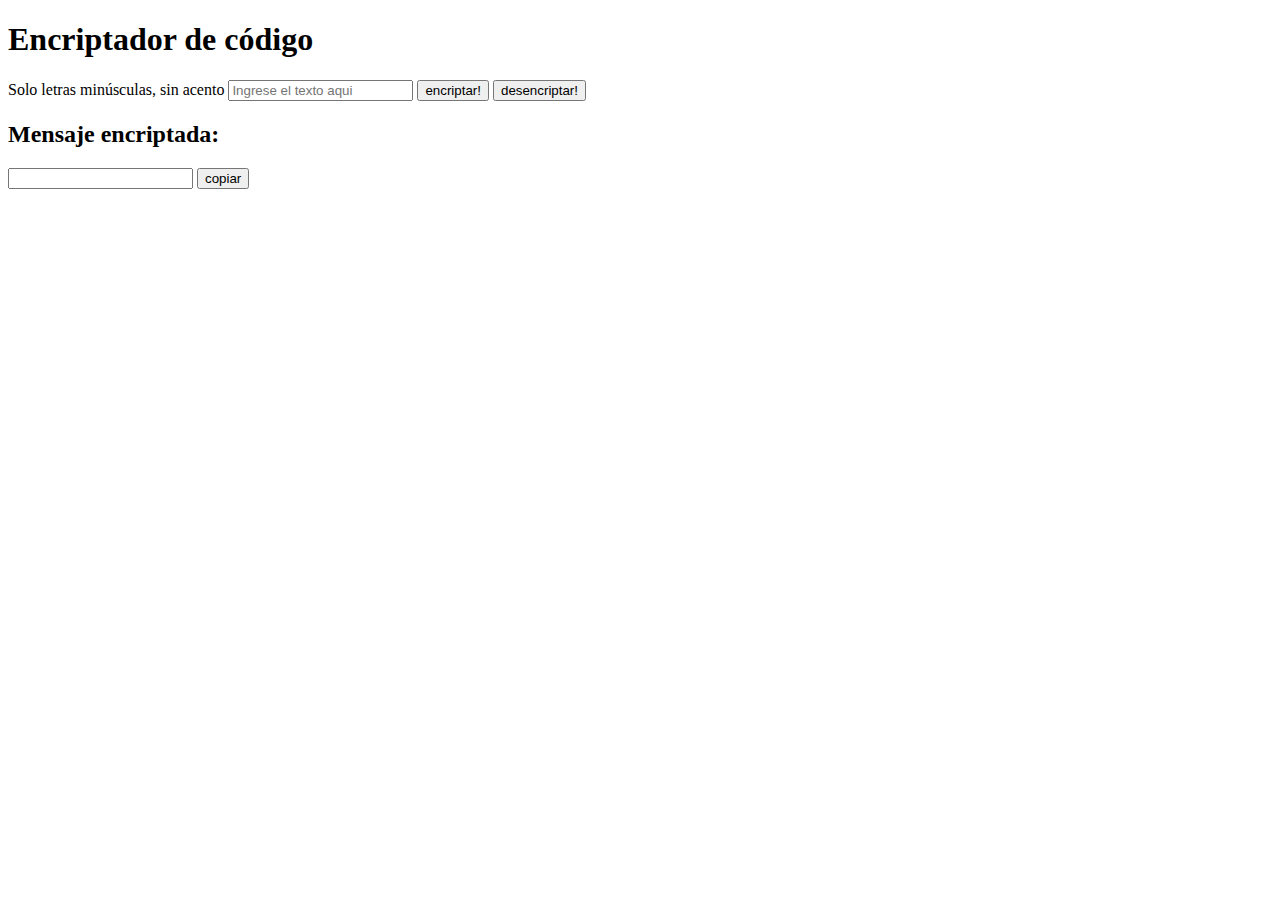
==== index.html @ 5392d67e "initial commit" ====
<!DOCTYPE html>
<html lang="pt-br">
<head>
  <meta charset="UTF-8">
  <meta http-equiv="X-UA-Compatible" content="IE=edge">
  <meta name="viewport" content="width=device-width, initial-scale=1.0">
  <title>Document</title>
  <link rel="stylesheet" href="style.css">
</head>
<body>
  <h1 class="titulo">Encriptador de código </h1>

  <main class="main">
    <section class="form box">
      <form action="">
        <label for="input-texto">Solo letras minúsculas, sin acento</label>
        <input class="text-input" type="text" name="input-texto" id="input-texto" placeholder="Ingrese el texto aqui">
        <input class="btn" type="submit" value="encriptar!" id="btn-encriptar">
        <input class="btn" type="submit" value="desencriptar!" id="btn-desencriptar">
      </form>
    </section>
  
    <section class="msg box">
      <h2 id="">Mensaje encriptada:</h2>
      <input class="text-input" type="text" id="msg"></input>
      <input class="btn" type="submit" value="copiar" id="btn-copy">
    </section>
  </main>

  <script src="script.js"></script>
</body>
</html>
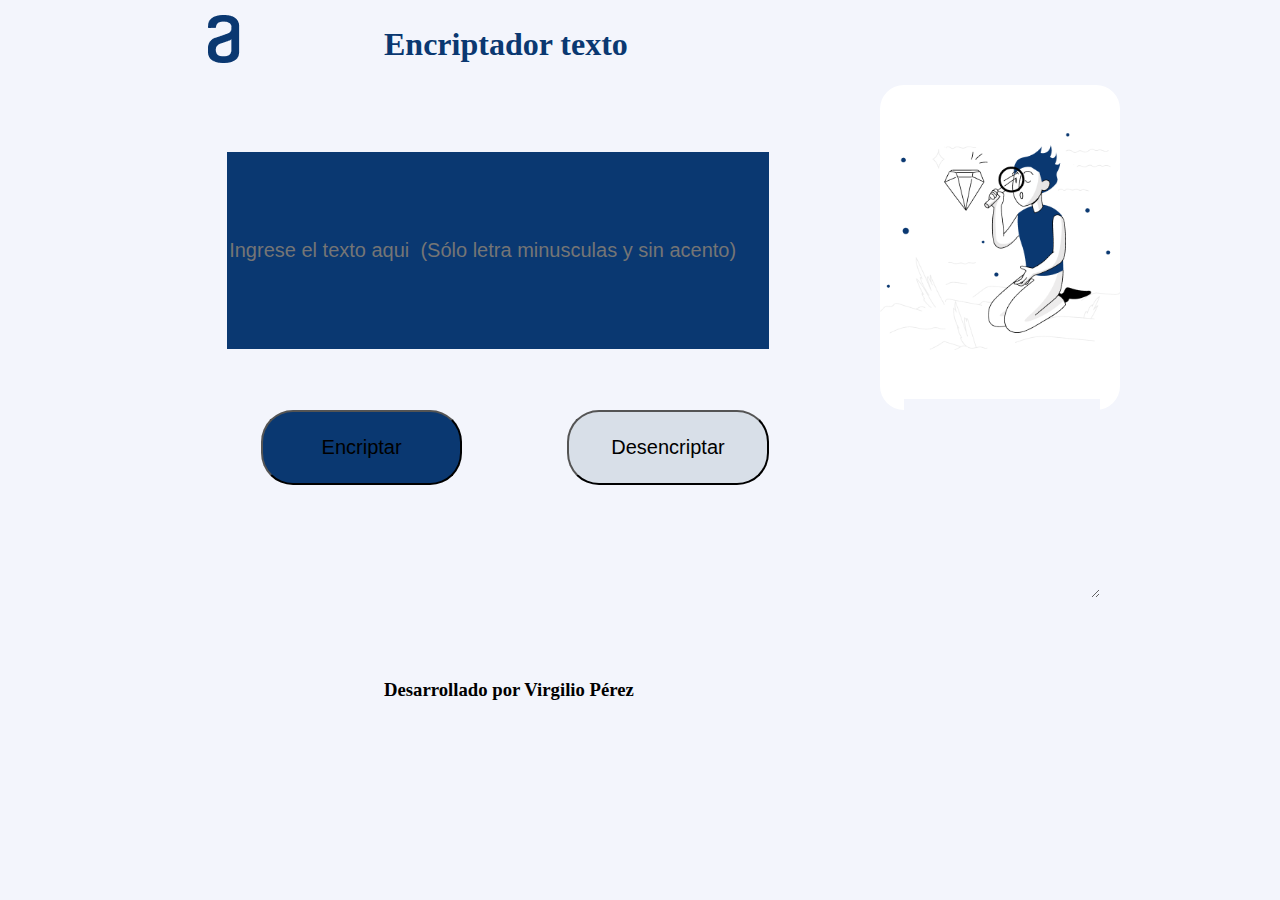
==== commit 0a1e5b45: "Rename index2.html to index.html" ====
--- a/index.html
+++ b/index.html
@@ -1,32 +1,37 @@
 <!DOCTYPE html>
-<html lang="pt-br">
+<html lang="en" dir="ltr">
+
 <head>
-  <meta charset="UTF-8">
-  <meta http-equiv="X-UA-Compatible" content="IE=edge">
-  <meta name="viewport" content="width=device-width, initial-scale=1.0">
-  <title>Document</title>
-  <link rel="stylesheet" href="style.css">
+  <meta charset="utf-8">
+  <title>Challenge 1 - Encriptador</title>
+  <link rel="stylesheet" href="estilos.css">
+  <script type="text/javascript" src="script.js"></script>
 </head>
+
 <body>
-  <h1 class="titulo">Encriptador de código </h1>
+  <div class="container">
+    <div class="logo">
+      <img class="logoImg" src="img/logo.png">
+      <h1 class="tittle">Encriptador texto</h1>
+    </div>
+    <div class="left">
+      <input class="text-input" type="text" name="input-texto" id="inputtexto"
+        placeholder="Ingrese el texto aqui  (Sólo letra minusculas y sin acento)">
+    </div>
+    <div class="right">
+      <img src="img/SRC.png" id="imgDer">
+      <h1 id="texto"></h1>
+      <textarea id="texto2"></textarea>
+      <button type="button" id="copiar" onclick="copia()">Copiar</button>
+    </div>
+    <div class="left-button">
+      <button type="button" id="bt-encriptar" onclick="encriptar()">Encriptar</button>
+      <button type="button" id="bt-desencriptar" onclick="desencriptar()">Desencriptar</button>
+    </div>
+  </div>
+  <footer>
+    <h3 class='firma'> Desarrollado por Virgilio Pérez </h3>
+  </footer>
+</body>
 
-  <main class="main">
-    <section class="form box">
-      <form action="">
-        <label for="input-texto">Solo letras minúsculas, sin acento</label>
-        <input class="text-input" type="text" name="input-texto" id="input-texto" placeholder="Ingrese el texto aqui">
-        <input class="btn" type="submit" value="encriptar!" id="btn-encriptar">
-        <input class="btn" type="submit" value="desencriptar!" id="btn-desencriptar">
-      </form>
-    </section>
-  
-    <section class="msg box">
-      <h2 id="">Mensaje encriptada:</h2>
-      <input class="text-input" type="text" id="msg"></input>
-      <input class="btn" type="submit" value="copiar" id="btn-copy">
-    </section>
-  </main>
-
-  <script src="script.js"></script>
-</body>
-</html>+</html>
--- a/estilos.css
+++ b/estilos.css
@@ -0,0 +1,124 @@
+body{
+  margin: 0px;
+  padding: 0px;
+  background: #F3F5FC;
+}
+.container{
+  margin: auto;
+  width: 960px;
+  height: 650px;
+  padding: 5px;
+}
+
+.text-input{
+  float: left;
+  margin-left: 10%;
+  margin-top: 10%;
+  color: white;
+  width: 80%;
+  height: 60%;
+  background: #0A3871;
+  outline: none;
+  border: none;
+  font-size: 20px;
+}
+
+.left{
+  float: left;
+  width: 70%;
+  height: 50%;
+  border-radius: 24px;
+}
+
+.left-button{
+  float: left;
+  width: 70%;
+  height: auto;
+  border-radius: 24px;
+}
+
+#bt-encriptar{
+  padding: 24px;
+  width: 30%;
+  height: 60%;
+  background: #0A3871;
+  border-radius: 32px;
+  font-size: 20px;
+  margin-left: 15%;
+}
+#bt-desencriptar{
+  padding: 24px;
+  width: 30%;
+  height: 60%;
+  background: #D8DFE8;
+  font-size: 20px;
+  border-radius: 32px;
+  margin-left: 15%;
+}
+p{
+  margin-left: 5%;
+}
+.right{
+  float: right;
+  text-align: center;
+  border-radius: 24px;
+  width: 25%;
+  height: 50%;
+  background-image: blue;
+  background: white;
+}
+
+#imgDer{
+  margin-top: 20%;
+  width: 100%;
+  height: auto;
+  left: 1032px;
+  top: 283px;
+}
+#texto #texto2{
+  margin-left: 5%;
+  margin-right: 5%;
+}
+
+#copiar{
+  margin-left: 33%;
+  margin-top: 90%;
+  display: none;
+  padding: 24px;
+  width: 40%;
+  height: 10%;
+  background: #D8DFE8;
+  border-radius: 24px;
+  font-size: 18px;
+}
+.logo{
+  width: 100%;
+  float: left;
+}
+.logoImg{
+  margin-top: 1%;
+  float: inherit;
+  margin-left: 5%;
+}
+.tittle{
+  float: inherit;
+  margin-left: 15%;
+  color: #0A3871;
+}
+
+#texto2{
+  float: left;
+  margin-left: 10%;
+  margin-top: 10%;
+  color: #0A3871;
+  width: 80%;
+  height: 60%;
+  background: #F3F5FC;
+  outline: none;
+  border: none;
+  font-size: 20px;
+}
+
+h3{
+  margin-left: 30%;
+}
